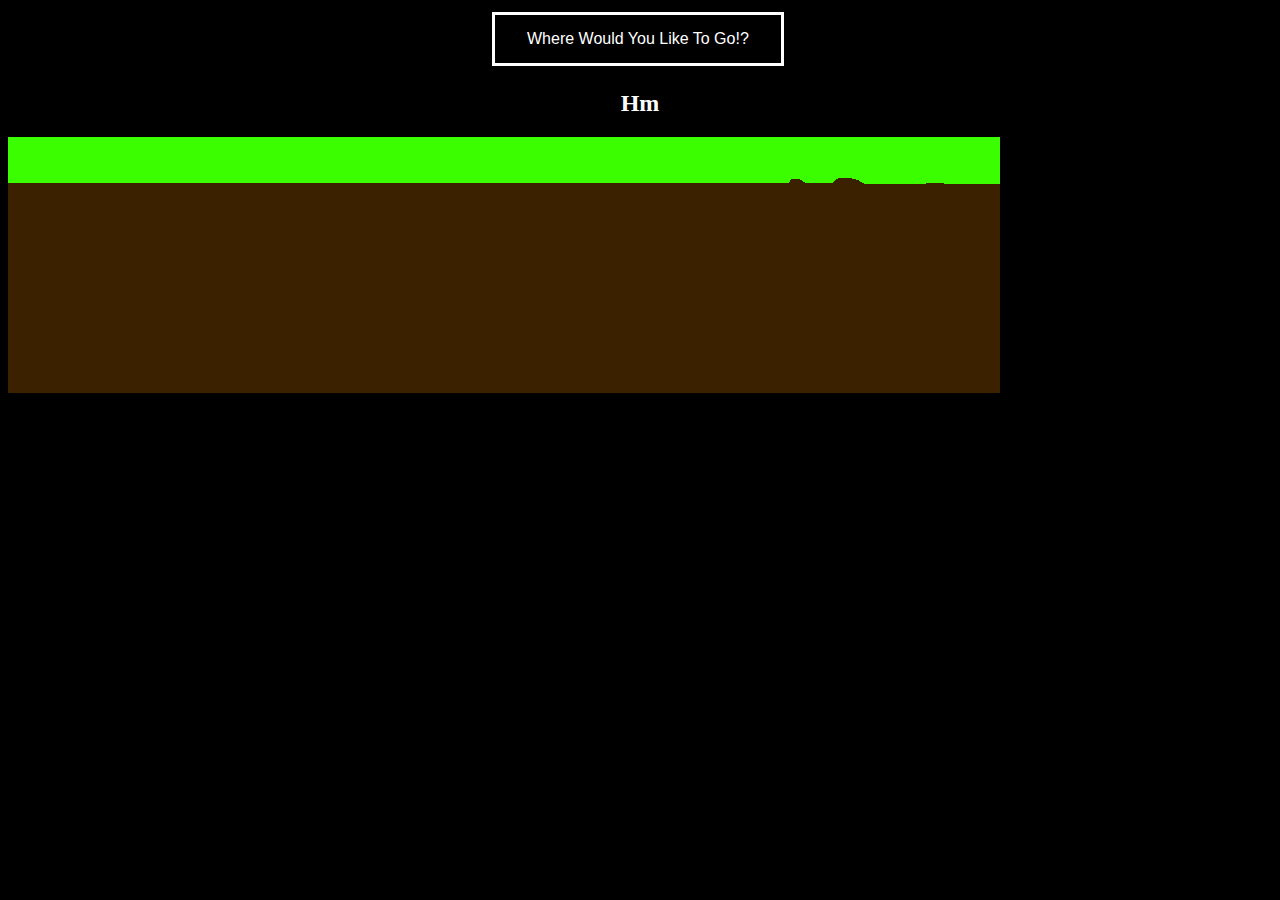
==== BigGame.html @ 0b41ec08 "t" ====
<!DOCTYPE html>
<html lang="en">
  <head>
  <title>Gamer</title>
  <link rel="shortcut icon" type="image/x-icon" href="Untitled.png" />
  <link rel="stylesheet" href="styleSite.css">

</head>
<body>
  <div class = "center">
    <div class="dropdown">
      <button class = "menubutton">Where Would You Like To Go!?</button>
       <div class="dropdown-content">
         <a href="index.html">Main</a>
         <a href="Intro.html">Introduction</a>
         <a href="Radix.html">Radix Calculator</a>
         <a href="BigGame.html">Big Game</a>
         <a href="#">Link 5</a>
         <a href="#">Link 6</a>
       </div>
     </div>
  </div>
  <h2>Hm</h2>

  <div class="grid-container-game" id="grid-container-game">
    <div class="grid-item-game"><button id="1" class="GridButtonGame"><img src="Stage1.png"></button></div>
    <div class="grid-item-game"><button id="2" class="GridButtonGame"><img src="Stage1.png"></button></div>
    <div class="grid-item-game"><button id="3" class="GridButtonGame"><img src="Stage1.png"></button></div>  
    <div class="grid-item-game"><button id="4" class="GridButtonGame"><img src="Stage1.png"></button></div>
    <div class="grid-item-game"><button id="5" class="GridButtonGame"><img src="Stage1.png"></button></div>
    <div class="grid-item-game"><button id="6" class="GridButtonGame"><img src="Stage1.png"></button></div>  
    <div class="grid-item-game"><button id="7" class="GridButtonGame"><img src="Stage1.png"></button></div>
    <div class="grid-item-game"><button id="8" class="GridButtonGame"><img src="Stage1.png"></button></div>
    <div class="grid-item-game"><button id="9" class="GridButtonGame"><img src="Stage1.png"></button></div>  
    <div class="grid-item-game"><button id="10" class="GridButtonGame"><img src="Stage1.png"></button></div>
    <div class="grid-item-game"><button id="11" class="GridButtonGame"><img src="Stage1.png"></button></div>
    <div class="grid-item-game"><button id="12" class="GridButtonGame"><img src="Stage1.png"></button></div>
    <div class="grid-item-game"><button id="13" class="GridButtonGame"><img src="Stage1.png"></button></div>  
    <div class="grid-item-game"><button id="14" class="GridButtonGame"><img src="Stage1.png"></button></div>
    <div class="grid-item-game"><button id="15" class="GridButtonGame"><img src="Stage1.png"></button></div>
    <div class="grid-item-game"><button id="16" class="GridButtonGame"><img src="Stage1.png"></button></div>  
    <div class="grid-item-game"><button id="17" class="GridButtonGame"><img src="Stage1.png"></button></div>
    <div class="grid-item-game"><button id="18" class="GridButtonGame"><img src="Stage1.png"></button></div>
    <div class="grid-item-game"><button id="19" class="GridButtonGame"><img src="Stage1.png"></button></div>  
    <div class="grid-item-game"><button id="20" class="GridButtonGame"><img src="Stage1.png"></button></div>
    <div class="grid-item-game"><button id="21" class="GridButtonGame"><img src="Stage1.png"></button></div>
    <div class="grid-item-game"><button id="22" class="GridButtonGame"><img src="Stage1.png"></button></div>
    <div class="grid-item-game"><button id="23" class="GridButtonGame"><img src="Stage1.png"></button></div>  
    <div class="grid-item-game"><button id="24" class="GridButtonGame"><img src="Stage1.png"></button></div>

  </div>

  <script src="BigGame.js"></script>

</body>
</html>
---- styleSite.css ----
body {
    background-color: black;
} 

.MainPage{
    background-image:url("Music.gif");
    background-size:50%;
}
h1 {
    color:white;
    text-align: center;
}

h2 {
    color:white;
    text-align: center;
}

p {
    color:white;
    text-align: left;
    text-justify: auto;
}

.InputDiv{
    width:55%;

}

.radixLabel{
    color:white;
    display: flex;
    flex-direction: row;
    justify-content: flex-end;
    line-height: 26px;
    margin-bottom: 10px;
}

.ResultP{
    text-align:center;
    font-size:30px;
    margin:12px;
}
.radixInput {
  flex: 0 0 10px;
  margin-left: 10px;
}

.MathDiv {
    height:100px;
    width:100%;
    text-align:center;
}
.ResultButton{
    background-color: Black;
    border: none;
    color: white;
    text-decoration: none;
    display: inline-block;
    font-size: 30px;
    cursor: pointer;
    border:outset;
}

.button {
    background-color: Black;
    border: solid;
    border-color: white;
    color: white;
    padding: 15px 32px;
    text-align: center;
    text-decoration: none;
    display: inline-block;
    font-size: 16px;
    margin: 4px 2px;
    cursor: pointer;
}

.grid-container {
    display: grid;
    grid-template-columns:128px 128px 128px 128px 128px 128px 128px 128px 128px 128px;
    width:1280px;
    margin:auto;
  }
  .grid-container-click {
    display: grid;
    grid-template-columns:256px 256px 256px 256px 256px;
    width:1280px;
    margin:auto;
    margin-top:5%;
  }
  .grid-item {
    background-color: rgba(255, 255, 255, 0.8);    width:128px;
    height:128px;
    text-align: center;
  }

.grid-item-click {
    height:256px;
    text-align: center;
}
.grid-container-game {
    display: grid;
    grid-template-columns:32px 32px 32px 32px 32px 32px 32px 32px 32px 32px 32px 32px 32px 32px 32px 32px 32px 32px 32px 32px 32px 32px 32px 32px 32px 32px 32px 32px 32px 32px 32px 32px 32px 32px 32px 32px 32px 32px 32px 32px;
    width:1280px;
    margin:auto;
  }
  
.grid-item-game {
    height:32px;
    text-align: center;
}


.GridButton{
  width:256px;
  height:256px;
  padding:0px;
  border:none;
}
.GridButtonGame{
    width:32px;
    height:32px;
    padding:0px;
    border:none;
  }

.menubutton {
    background-color: Black;
    border: solid;
    border-color: white;
    color: white;
    padding: 15px 32px;
    text-align: center;
    text-decoration: none;
    display: inline-block;
    font-size: 16px;
    margin: 4px 2px;
    cursor: pointer;
}

.dropdown {
    display: inline-block;
    position: relative;
}
.dropdown-content {
    display: none;
    position: absolute;
    width: 100%;
    overflow: auto;
    box-shadow: 0px 10px 10px 0px rgba(0,0,0,0.4);
}

.dropdown:hover .dropdown-content {
    display: block;
}
  
.dropdown-content a {
    display: block;
    color: #FFFFFF;
    padding: 5px;
    text-decoration: none;
        border: solid;
    border-color: white;
    border-width:0.1ch;
    background-color: #000000;

}
.dropdown-content a:hover {
    color: #FFFFFF;
    background-color: #000000;
    border: solid;
    border-color: white;
}

.center {
    margin: auto;
    width: 300px;
}
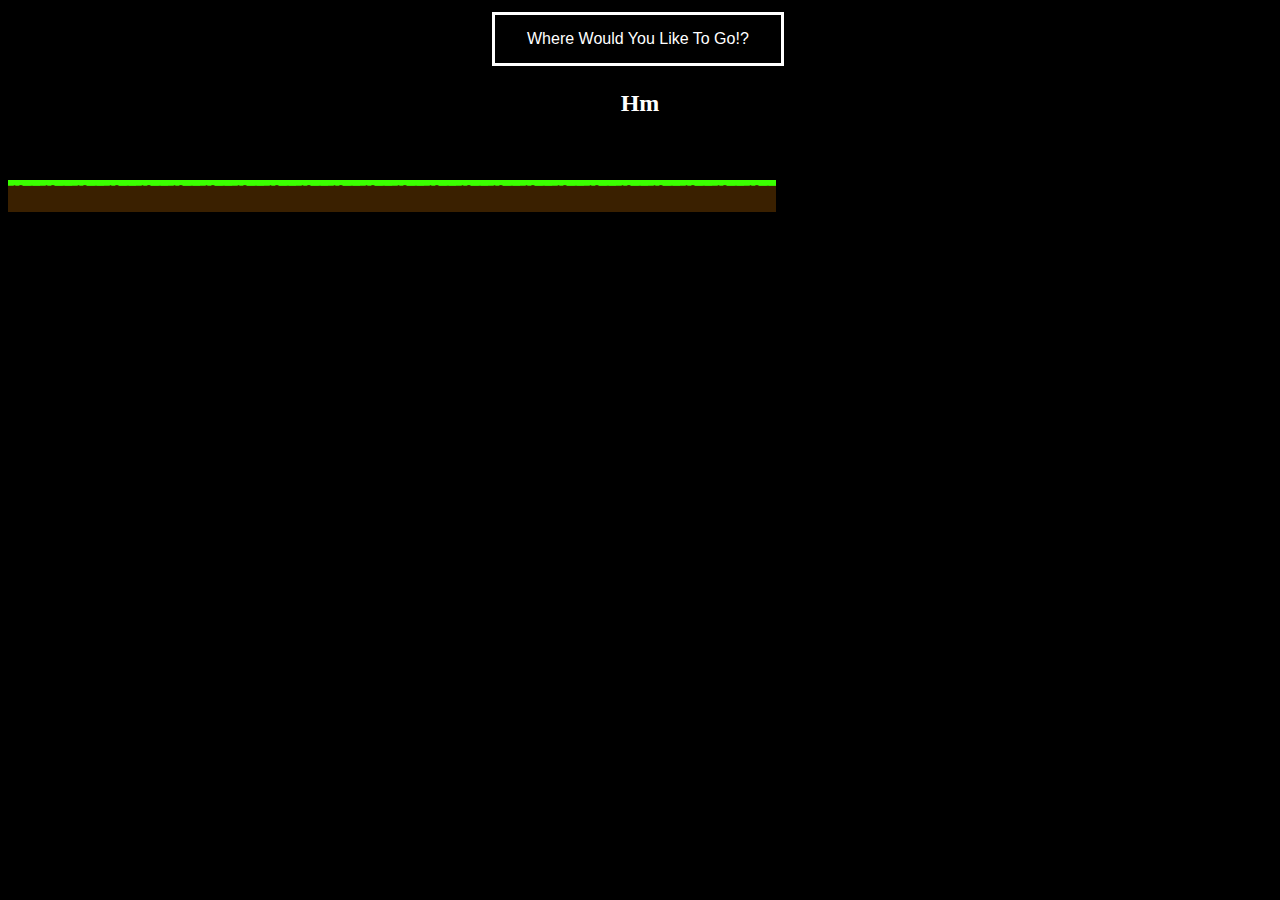
==== commit 70a997d6: "test" ====
--- a/BigGame.html
+++ b/BigGame.html
@@ -23,30 +23,30 @@
   <h2>Hm</h2>
 
   <div class="grid-container-game" id="grid-container-game">
-    <div class="grid-item-game"><button id="1" class="GridButtonGame"><img src="Stage1.png"></button></div>
-    <div class="grid-item-game"><button id="2" class="GridButtonGame"><img src="Stage1.png"></button></div>
-    <div class="grid-item-game"><button id="3" class="GridButtonGame"><img src="Stage1.png"></button></div>  
-    <div class="grid-item-game"><button id="4" class="GridButtonGame"><img src="Stage1.png"></button></div>
-    <div class="grid-item-game"><button id="5" class="GridButtonGame"><img src="Stage1.png"></button></div>
-    <div class="grid-item-game"><button id="6" class="GridButtonGame"><img src="Stage1.png"></button></div>  
-    <div class="grid-item-game"><button id="7" class="GridButtonGame"><img src="Stage1.png"></button></div>
-    <div class="grid-item-game"><button id="8" class="GridButtonGame"><img src="Stage1.png"></button></div>
-    <div class="grid-item-game"><button id="9" class="GridButtonGame"><img src="Stage1.png"></button></div>  
-    <div class="grid-item-game"><button id="10" class="GridButtonGame"><img src="Stage1.png"></button></div>
-    <div class="grid-item-game"><button id="11" class="GridButtonGame"><img src="Stage1.png"></button></div>
-    <div class="grid-item-game"><button id="12" class="GridButtonGame"><img src="Stage1.png"></button></div>
-    <div class="grid-item-game"><button id="13" class="GridButtonGame"><img src="Stage1.png"></button></div>  
-    <div class="grid-item-game"><button id="14" class="GridButtonGame"><img src="Stage1.png"></button></div>
-    <div class="grid-item-game"><button id="15" class="GridButtonGame"><img src="Stage1.png"></button></div>
-    <div class="grid-item-game"><button id="16" class="GridButtonGame"><img src="Stage1.png"></button></div>  
-    <div class="grid-item-game"><button id="17" class="GridButtonGame"><img src="Stage1.png"></button></div>
-    <div class="grid-item-game"><button id="18" class="GridButtonGame"><img src="Stage1.png"></button></div>
-    <div class="grid-item-game"><button id="19" class="GridButtonGame"><img src="Stage1.png"></button></div>  
-    <div class="grid-item-game"><button id="20" class="GridButtonGame"><img src="Stage1.png"></button></div>
-    <div class="grid-item-game"><button id="21" class="GridButtonGame"><img src="Stage1.png"></button></div>
-    <div class="grid-item-game"><button id="22" class="GridButtonGame"><img src="Stage1.png"></button></div>
-    <div class="grid-item-game"><button id="23" class="GridButtonGame"><img src="Stage1.png"></button></div>  
-    <div class="grid-item-game"><button id="24" class="GridButtonGame"><img src="Stage1.png"></button></div>
+    <div class="grid-item-game"><button id="1" class="GridButtonGame"><img src="Smol.png"></button></div>
+    <div class="grid-item-game"><button id="2" class="GridButtonGame"><img src="Smol.png"></button></div>
+    <div class="grid-item-game"><button id="3" class="GridButtonGame"><img src="Smol.png"></button></div>  
+    <div class="grid-item-game"><button id="4" class="GridButtonGame"><img src="Smol.png"></button></div>
+    <div class="grid-item-game"><button id="5" class="GridButtonGame"><img src="Smol.png"></button></div>
+    <div class="grid-item-game"><button id="6" class="GridButtonGame"><img src="Smol.png"></button></div>  
+    <div class="grid-item-game"><button id="7" class="GridButtonGame"><img src="Smol.png"></button></div>
+    <div class="grid-item-game"><button id="8" class="GridButtonGame"><img src="Smol.png"></button></div>
+    <div class="grid-item-game"><button id="9" class="GridButtonGame"><img src="Smol.png"></button></div>  
+    <div class="grid-item-game"><button id="10" class="GridButtonGame"><img src="Smol.png"></button></div>
+    <div class="grid-item-game"><button id="11" class="GridButtonGame"><img src="Smol.png"></button></div>
+    <div class="grid-item-game"><button id="12" class="GridButtonGame"><img src="Smol.png"></button></div>
+    <div class="grid-item-game"><button id="13" class="GridButtonGame"><img src="Smol.png"></button></div>  
+    <div class="grid-item-game"><button id="14" class="GridButtonGame"><img src="Smol.png"></button></div>
+    <div class="grid-item-game"><button id="15" class="GridButtonGame"><img src="Smol.png"></button></div>
+    <div class="grid-item-game"><button id="16" class="GridButtonGame"><img src="Smol.png"></button></div>  
+    <div class="grid-item-game"><button id="17" class="GridButtonGame"><img src="Smol.png"></button></div>
+    <div class="grid-item-game"><button id="18" class="GridButtonGame"><img src="Smol.png"></button></div>
+    <div class="grid-item-game"><button id="19" class="GridButtonGame"><img src="Smol.png"></button></div>  
+    <div class="grid-item-game"><button id="20" class="GridButtonGame"><img src="Smol.png"></button></div>
+    <div class="grid-item-game"><button id="21" class="GridButtonGame"><img src="Smol.png"></button></div>
+    <div class="grid-item-game"><button id="22" class="GridButtonGame"><img src="Smol.png"></button></div>
+    <div class="grid-item-game"><button id="23" class="GridButtonGame"><img src="Smol.png"></button></div>  
+    <div class="grid-item-game"><button id="24" class="GridButtonGame"><img src="Smol.png"></button></div>
 
   </div>
 
--- a/styleSite.css
+++ b/styleSite.css
@@ -101,9 +101,10 @@
 }
 .grid-container-game {
     display: grid;
-    grid-template-columns:32px 32px 32px 32px 32px 32px 32px 32px 32px 32px 32px 32px 32px 32px 32px 32px 32px 32px 32px 32px 32px 32px 32px 32px 32px 32px 32px 32px 32px 32px 32px 32px 32px 32px 32px 32px 32px 32px 32px 32px;
+    grid-template-columns:32px 32px 32px 32px 32px 32px 32px 32px 32px 32px 32px 32px 32px 32px 32px 32px 32px 32px 32px 32px 32px 32px 32px 32px 32px;
     width:1280px;
     margin:auto;
+    margin-top:5%;
   }
   
 .grid-item-game {
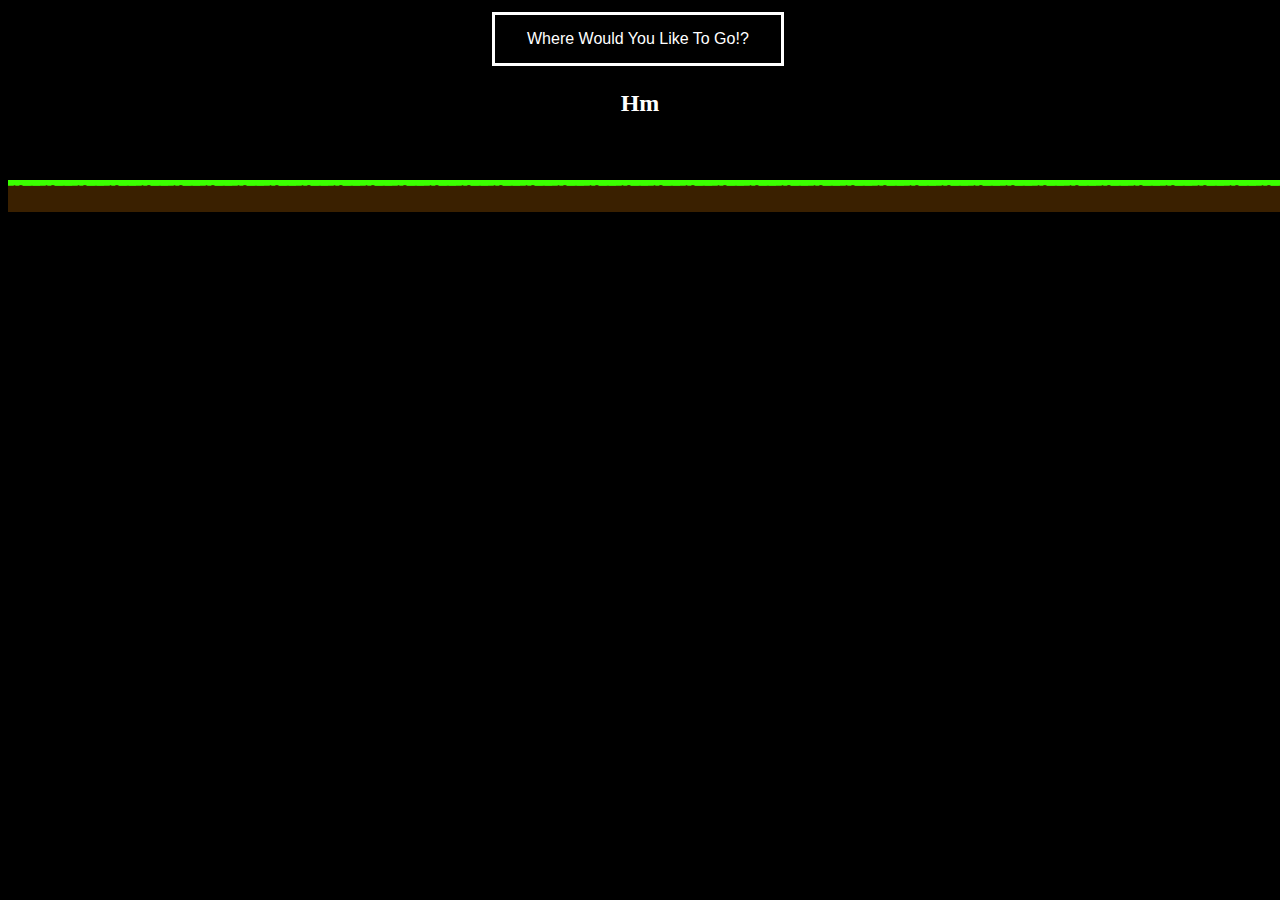
==== commit 17c9ddae: "test" ====
--- a/BigGame.html
+++ b/BigGame.html
@@ -47,6 +47,22 @@
     <div class="grid-item-game"><button id="22" class="GridButtonGame"><img src="Smol.png"></button></div>
     <div class="grid-item-game"><button id="23" class="GridButtonGame"><img src="Smol.png"></button></div>  
     <div class="grid-item-game"><button id="24" class="GridButtonGame"><img src="Smol.png"></button></div>
+    <div class="grid-item-game"><button id="25" class="GridButtonGame"><img src="Smol.png"></button></div>
+    <div class="grid-item-game"><button id="26" class="GridButtonGame"><img src="Smol.png"></button></div>  
+    <div class="grid-item-game"><button id="27" class="GridButtonGame"><img src="Smol.png"></button></div>
+    <div class="grid-item-game"><button id="28" class="GridButtonGame"><img src="Smol.png"></button></div>
+    <div class="grid-item-game"><button id="29" class="GridButtonGame"><img src="Smol.png"></button></div>  
+    <div class="grid-item-game"><button id="30" class="GridButtonGame"><img src="Smol.png"></button></div>
+    <div class="grid-item-game"><button id="31" class="GridButtonGame"><img src="Smol.png"></button></div>
+    <div class="grid-item-game"><button id="32" class="GridButtonGame"><img src="Smol.png"></button></div>
+    <div class="grid-item-game"><button id="33" class="GridButtonGame"><img src="Smol.png"></button></div>  
+    <div class="grid-item-game"><button id="34" class="GridButtonGame"><img src="Smol.png"></button></div>
+    <div class="grid-item-game"><button id="35" class="GridButtonGame"><img src="Smol.png"></button></div>
+    <div class="grid-item-game"><button id="36" class="GridButtonGame"><img src="Smol.png"></button></div>  
+    <div class="grid-item-game"><button id="37" class="GridButtonGame"><img src="Smol.png"></button></div>
+    <div class="grid-item-game"><button id="38" class="GridButtonGame"><img src="Smol.png"></button></div>
+    <div class="grid-item-game"><button id="39" class="GridButtonGame"><img src="Smol.png"></button></div>  
+    <div class="grid-item-game"><button id="40" class="GridButtonGame"><img src="Smol.png"></button></div>
 
   </div>
 
--- a/styleSite.css
+++ b/styleSite.css
@@ -101,7 +101,7 @@
 }
 .grid-container-game {
     display: grid;
-    grid-template-columns:32px 32px 32px 32px 32px 32px 32px 32px 32px 32px 32px 32px 32px 32px 32px 32px 32px 32px 32px 32px 32px 32px 32px 32px 32px;
+    grid-template-columns:32px 32px 32px 32px 32px 32px 32px 32px 32px 32px 32px 32px 32px 32px 32px 32px 32px 32px 32px 32px 32px 32px 32px 32px 32px 32px 32px 32px 32px 32px 32px 32px 32px 32px 32px 32px 32px 32px 32px 32px;
     width:1280px;
     margin:auto;
     margin-top:5%;
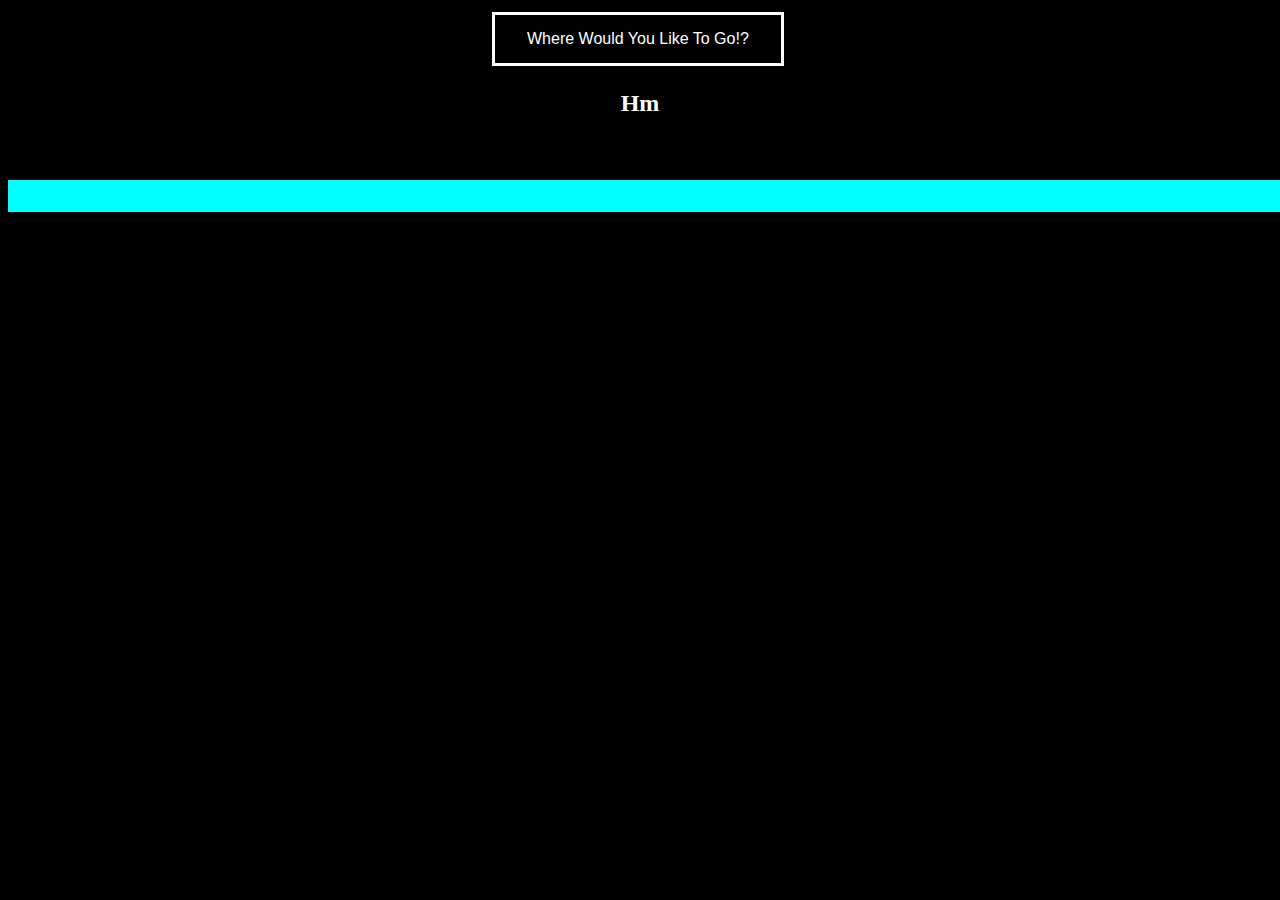
==== commit c14a08fb: "test" ====
--- a/BigGame.html
+++ b/BigGame.html
@@ -23,46 +23,47 @@
   <h2>Hm</h2>
 
   <div class="grid-container-game" id="grid-container-game">
-    <div class="grid-item-game"><button id="1" class="GridButtonGame"><img src="Smol.png"></button></div>
-    <div class="grid-item-game"><button id="2" class="GridButtonGame"><img src="Smol.png"></button></div>
-    <div class="grid-item-game"><button id="3" class="GridButtonGame"><img src="Smol.png"></button></div>  
-    <div class="grid-item-game"><button id="4" class="GridButtonGame"><img src="Smol.png"></button></div>
-    <div class="grid-item-game"><button id="5" class="GridButtonGame"><img src="Smol.png"></button></div>
-    <div class="grid-item-game"><button id="6" class="GridButtonGame"><img src="Smol.png"></button></div>  
-    <div class="grid-item-game"><button id="7" class="GridButtonGame"><img src="Smol.png"></button></div>
-    <div class="grid-item-game"><button id="8" class="GridButtonGame"><img src="Smol.png"></button></div>
-    <div class="grid-item-game"><button id="9" class="GridButtonGame"><img src="Smol.png"></button></div>  
-    <div class="grid-item-game"><button id="10" class="GridButtonGame"><img src="Smol.png"></button></div>
-    <div class="grid-item-game"><button id="11" class="GridButtonGame"><img src="Smol.png"></button></div>
-    <div class="grid-item-game"><button id="12" class="GridButtonGame"><img src="Smol.png"></button></div>
-    <div class="grid-item-game"><button id="13" class="GridButtonGame"><img src="Smol.png"></button></div>  
-    <div class="grid-item-game"><button id="14" class="GridButtonGame"><img src="Smol.png"></button></div>
-    <div class="grid-item-game"><button id="15" class="GridButtonGame"><img src="Smol.png"></button></div>
-    <div class="grid-item-game"><button id="16" class="GridButtonGame"><img src="Smol.png"></button></div>  
-    <div class="grid-item-game"><button id="17" class="GridButtonGame"><img src="Smol.png"></button></div>
-    <div class="grid-item-game"><button id="18" class="GridButtonGame"><img src="Smol.png"></button></div>
-    <div class="grid-item-game"><button id="19" class="GridButtonGame"><img src="Smol.png"></button></div>  
-    <div class="grid-item-game"><button id="20" class="GridButtonGame"><img src="Smol.png"></button></div>
-    <div class="grid-item-game"><button id="21" class="GridButtonGame"><img src="Smol.png"></button></div>
-    <div class="grid-item-game"><button id="22" class="GridButtonGame"><img src="Smol.png"></button></div>
-    <div class="grid-item-game"><button id="23" class="GridButtonGame"><img src="Smol.png"></button></div>  
-    <div class="grid-item-game"><button id="24" class="GridButtonGame"><img src="Smol.png"></button></div>
-    <div class="grid-item-game"><button id="25" class="GridButtonGame"><img src="Smol.png"></button></div>
-    <div class="grid-item-game"><button id="26" class="GridButtonGame"><img src="Smol.png"></button></div>  
-    <div class="grid-item-game"><button id="27" class="GridButtonGame"><img src="Smol.png"></button></div>
-    <div class="grid-item-game"><button id="28" class="GridButtonGame"><img src="Smol.png"></button></div>
-    <div class="grid-item-game"><button id="29" class="GridButtonGame"><img src="Smol.png"></button></div>  
-    <div class="grid-item-game"><button id="30" class="GridButtonGame"><img src="Smol.png"></button></div>
-    <div class="grid-item-game"><button id="31" class="GridButtonGame"><img src="Smol.png"></button></div>
-    <div class="grid-item-game"><button id="32" class="GridButtonGame"><img src="Smol.png"></button></div>
-    <div class="grid-item-game"><button id="33" class="GridButtonGame"><img src="Smol.png"></button></div>  
-    <div class="grid-item-game"><button id="34" class="GridButtonGame"><img src="Smol.png"></button></div>
-    <div class="grid-item-game"><button id="35" class="GridButtonGame"><img src="Smol.png"></button></div>
-    <div class="grid-item-game"><button id="36" class="GridButtonGame"><img src="Smol.png"></button></div>  
-    <div class="grid-item-game"><button id="37" class="GridButtonGame"><img src="Smol.png"></button></div>
-    <div class="grid-item-game"><button id="38" class="GridButtonGame"><img src="Smol.png"></button></div>
-    <div class="grid-item-game"><button id="39" class="GridButtonGame"><img src="Smol.png"></button></div>  
-    <div class="grid-item-game"><button id="40" class="GridButtonGame"><img src="Smol.png"></button></div>
+    <div class="grid-item-game"><button id="1" class="GridButtonGame"><img src="Air.png"></button></div>
+    <div class="grid-item-game"><button id="2" class="GridButtonGame"><img src="Air.png"></button></div>
+    <div class="grid-item-game"><button id="3" class="GridButtonGame"><img src="Air.png"></button></div>  
+    <div class="grid-item-game"><button id="4" class="GridButtonGame"><img src="Air.png"></button></div>
+    <div class="grid-item-game"><button id="5" class="GridButtonGame"><img src="Air.png"></button></div>
+    <div class="grid-item-game"><button id="6" class="GridButtonGame"><img src="Air.png"></button></div>  
+    <div class="grid-item-game"><button id="7" class="GridButtonGame"><img src="Air.png"></button></div>
+    <div class="grid-item-game"><button id="8" class="GridButtonGame"><img src="Air.png"></button></div>
+    <div class="grid-item-game"><button id="9" class="GridButtonGame"><img src="Air.png"></button></div>  
+    <div class="grid-item-game"><button id="10" class="GridButtonGame"><img src="Air.png"></button></div>
+    <div class="grid-item-game"><button id="11" class="GridButtonGame"><img src="Air.png"></button></div>
+    <div class="grid-item-game"><button id="12" class="GridButtonGame"><img src="Air.png"></button></div>
+    <div class="grid-item-game"><button id="13" class="GridButtonGame"><img src="Air.png"></button></div>  
+    <div class="grid-item-game"><button id="14" class="GridButtonGame"><img src="Air.png"></button></div>
+    <div class="grid-item-game"><button id="15" class="GridButtonGame"><img src="Air.png"></button></div>
+    <div class="grid-item-game"><button id="16" class="GridButtonGame"><img src="Air.png"></button></div>  
+    <div class="grid-item-game"><button id="17" class="GridButtonGame"><img src="Air.png"></button></div>
+    <div class="grid-item-game"><button id="18" class="GridButtonGame"><img src="Air.png"></button></div>
+    <div class="grid-item-game"><button id="19" class="GridButtonGame"><img src="Air.png"></button></div>  
+    <div class="grid-item-game"><button id="20" class="GridButtonGame"><img src="Air.png"></button></div>
+    <div class="grid-item-game"><button id="21" class="GridButtonGame"><img src="Air.png"></button></div>
+    <div class="grid-item-game"><button id="22" class="GridButtonGame"><img src="Air.png"></button></div>
+    <div class="grid-item-game"><button id="23" class="GridButtonGame"><img src="Air.png"></button></div>  
+    <div class="grid-item-game"><button id="24" class="GridButtonGame"><img src="Air.png"></button></div>
+    <div class="grid-item-game"><button id="25" class="GridButtonGame"><img src="Air.png"></button></div>
+    <div class="grid-item-game"><button id="26" class="GridButtonGame"><img src="Air.png"></button></div>  
+    <div class="grid-item-game"><button id="27" class="GridButtonGame"><img src="Air.png"></button></div>
+    <div class="grid-item-game"><button id="28" class="GridButtonGame"><img src="Air.png"></button></div>
+    <div class="grid-item-game"><button id="29" class="GridButtonGame"><img src="Air.png"></button></div>  
+    <div class="grid-item-game"><button id="30" class="GridButtonGame"><img src="Air.png"></button></div>
+    <div class="grid-item-game"><button id="31" class="GridButtonGame"><img src="Air.png"></button></div>
+    <div class="grid-item-game"><button id="32" class="GridButtonGame"><img src="Air.png"></button></div>
+    <div class="grid-item-game"><button id="33" class="GridButtonGame"><img src="Air.png"></button></div>  
+    <div class="grid-item-game"><button id="34" class="GridButtonGame"><img src="Air.png"></button></div>
+    <div class="grid-item-game"><button id="35" class="GridButtonGame"><img src="Air.png"></button></div>
+    <div class="grid-item-game"><button id="36" class="GridButtonGame"><img src="Air.png"></button></div>  
+    <div class="grid-item-game"><button id="37" class="GridButtonGame"><img src="Air.png"></button></div>
+    <div class="grid-item-game"><button id="38" class="GridButtonGame"><img src="Air.png"></button></div>
+    <div class="grid-item-game"><button id="39" class="GridButtonGame"><img src="Air.png"></button></div>  
+    <div class="grid-item-game"><button id="40" class="GridButtonGame"><img src="Air.png"></button></div>
+    
 
   </div>
 
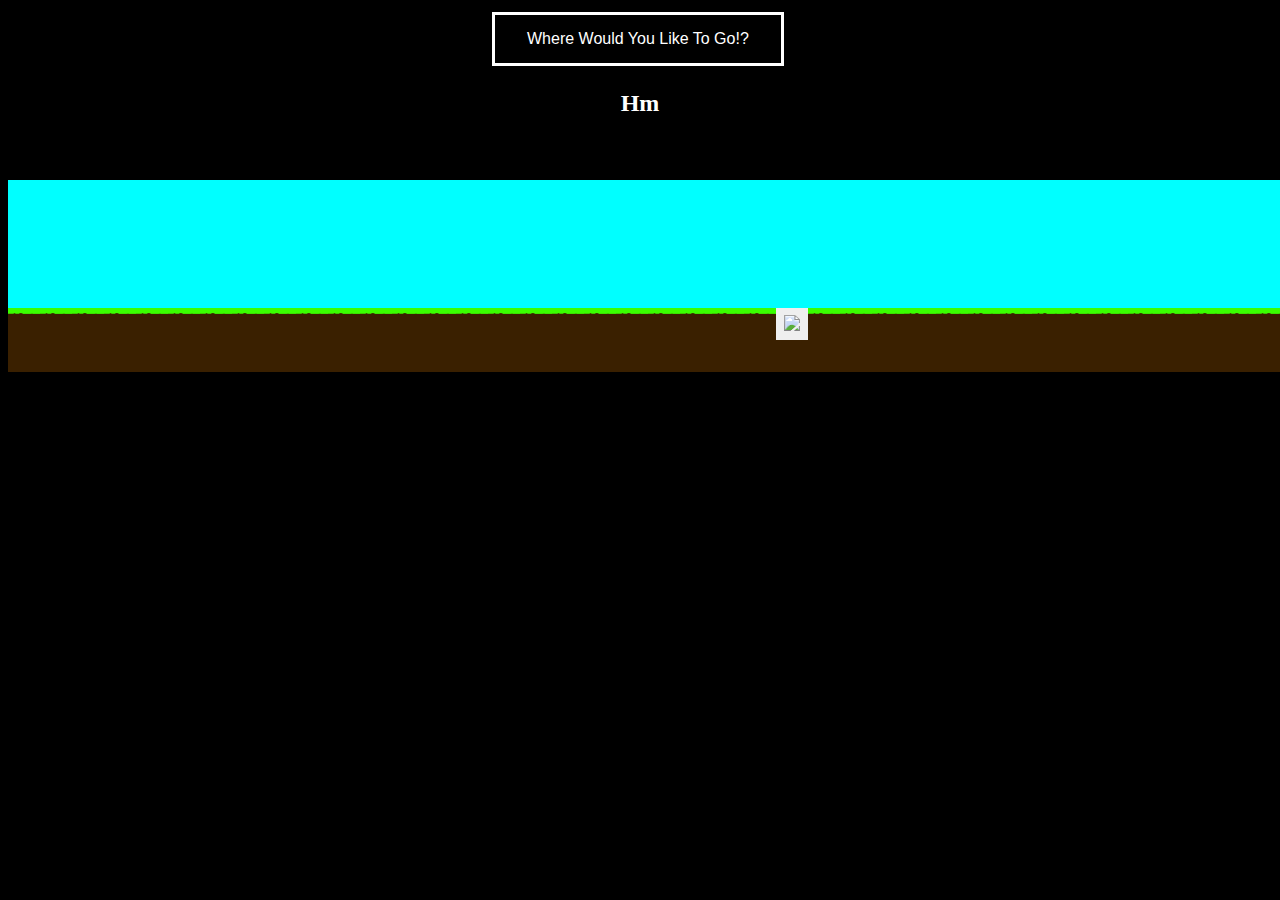
==== commit d1aedb37: "s" ====
--- a/BigGame.html
+++ b/BigGame.html
@@ -64,6 +64,210 @@
     <div class="grid-item-game"><button id="39" class="GridButtonGame"><img src="Air.png"></button></div>  
     <div class="grid-item-game"><button id="40" class="GridButtonGame"><img src="Air.png"></button></div>
     
+    <div class="grid-item-game"><button id="1" class="GridButtonGame"><img src="Air.png"></button></div>
+    <div class="grid-item-game"><button id="2" class="GridButtonGame"><img src="Air.png"></button></div>
+    <div class="grid-item-game"><button id="3" class="GridButtonGame"><img src="Air.png"></button></div>  
+    <div class="grid-item-game"><button id="4" class="GridButtonGame"><img src="Air.png"></button></div>
+    <div class="grid-item-game"><button id="5" class="GridButtonGame"><img src="Air.png"></button></div>
+    <div class="grid-item-game"><button id="6" class="GridButtonGame"><img src="Air.png"></button></div>  
+    <div class="grid-item-game"><button id="7" class="GridButtonGame"><img src="Air.png"></button></div>
+    <div class="grid-item-game"><button id="8" class="GridButtonGame"><img src="Air.png"></button></div>
+    <div class="grid-item-game"><button id="9" class="GridButtonGame"><img src="Air.png"></button></div>  
+    <div class="grid-item-game"><button id="10" class="GridButtonGame"><img src="Air.png"></button></div>
+    <div class="grid-item-game"><button id="11" class="GridButtonGame"><img src="Air.png"></button></div>
+    <div class="grid-item-game"><button id="12" class="GridButtonGame"><img src="Air.png"></button></div>
+    <div class="grid-item-game"><button id="13" class="GridButtonGame"><img src="Air.png"></button></div>  
+    <div class="grid-item-game"><button id="14" class="GridButtonGame"><img src="Air.png"></button></div>
+    <div class="grid-item-game"><button id="15" class="GridButtonGame"><img src="Air.png"></button></div>
+    <div class="grid-item-game"><button id="16" class="GridButtonGame"><img src="Air.png"></button></div>  
+    <div class="grid-item-game"><button id="17" class="GridButtonGame"><img src="Air.png"></button></div>
+    <div class="grid-item-game"><button id="18" class="GridButtonGame"><img src="Air.png"></button></div>
+    <div class="grid-item-game"><button id="19" class="GridButtonGame"><img src="Air.png"></button></div>  
+    <div class="grid-item-game"><button id="20" class="GridButtonGame"><img src="Air.png"></button></div>
+    <div class="grid-item-game"><button id="21" class="GridButtonGame"><img src="Air.png"></button></div>
+    <div class="grid-item-game"><button id="22" class="GridButtonGame"><img src="Air.png"></button></div>
+    <div class="grid-item-game"><button id="23" class="GridButtonGame"><img src="Air.png"></button></div>  
+    <div class="grid-item-game"><button id="24" class="GridButtonGame"><img src="Air.png"></button></div>
+    <div class="grid-item-game"><button id="25" class="GridButtonGame"><img src="Air.png"></button></div>
+    <div class="grid-item-game"><button id="26" class="GridButtonGame"><img src="Air.png"></button></div>  
+    <div class="grid-item-game"><button id="27" class="GridButtonGame"><img src="Air.png"></button></div>
+    <div class="grid-item-game"><button id="28" class="GridButtonGame"><img src="Air.png"></button></div>
+    <div class="grid-item-game"><button id="29" class="GridButtonGame"><img src="Air.png"></button></div>  
+    <div class="grid-item-game"><button id="30" class="GridButtonGame"><img src="Air.png"></button></div>
+    <div class="grid-item-game"><button id="31" class="GridButtonGame"><img src="Air.png"></button></div>
+    <div class="grid-item-game"><button id="32" class="GridButtonGame"><img src="Air.png"></button></div>
+    <div class="grid-item-game"><button id="33" class="GridButtonGame"><img src="Air.png"></button></div>  
+    <div class="grid-item-game"><button id="34" class="GridButtonGame"><img src="Air.png"></button></div>
+    <div class="grid-item-game"><button id="35" class="GridButtonGame"><img src="Air.png"></button></div>
+    <div class="grid-item-game"><button id="36" class="GridButtonGame"><img src="Air.png"></button></div>  
+    <div class="grid-item-game"><button id="37" class="GridButtonGame"><img src="Air.png"></button></div>
+    <div class="grid-item-game"><button id="38" class="GridButtonGame"><img src="Air.png"></button></div>
+    <div class="grid-item-game"><button id="39" class="GridButtonGame"><img src="Air.png"></button></div>  
+    <div class="grid-item-game"><button id="40" class="GridButtonGame"><img src="Air.png"></button></div>
+
+    <div class="grid-item-game"><button id="1" class="GridButtonGame"><img src="Air.png"></button></div>
+    <div class="grid-item-game"><button id="2" class="GridButtonGame"><img src="Air.png"></button></div>
+    <div class="grid-item-game"><button id="3" class="GridButtonGame"><img src="Air.png"></button></div>  
+    <div class="grid-item-game"><button id="4" class="GridButtonGame"><img src="Air.png"></button></div>
+    <div class="grid-item-game"><button id="5" class="GridButtonGame"><img src="Air.png"></button></div>
+    <div class="grid-item-game"><button id="6" class="GridButtonGame"><img src="Air.png"></button></div>  
+    <div class="grid-item-game"><button id="7" class="GridButtonGame"><img src="Air.png"></button></div>
+    <div class="grid-item-game"><button id="8" class="GridButtonGame"><img src="Air.png"></button></div>
+    <div class="grid-item-game"><button id="9" class="GridButtonGame"><img src="Air.png"></button></div>  
+    <div class="grid-item-game"><button id="10" class="GridButtonGame"><img src="Air.png"></button></div>
+    <div class="grid-item-game"><button id="11" class="GridButtonGame"><img src="Air.png"></button></div>
+    <div class="grid-item-game"><button id="12" class="GridButtonGame"><img src="Air.png"></button></div>
+    <div class="grid-item-game"><button id="13" class="GridButtonGame"><img src="Air.png"></button></div>  
+    <div class="grid-item-game"><button id="14" class="GridButtonGame"><img src="Air.png"></button></div>
+    <div class="grid-item-game"><button id="15" class="GridButtonGame"><img src="Air.png"></button></div>
+    <div class="grid-item-game"><button id="16" class="GridButtonGame"><img src="Air.png"></button></div>  
+    <div class="grid-item-game"><button id="17" class="GridButtonGame"><img src="Air.png"></button></div>
+    <div class="grid-item-game"><button id="18" class="GridButtonGame"><img src="Air.png"></button></div>
+    <div class="grid-item-game"><button id="19" class="GridButtonGame"><img src="Air.png"></button></div>  
+    <div class="grid-item-game"><button id="20" class="GridButtonGame"><img src="Air.png"></button></div>
+    <div class="grid-item-game"><button id="21" class="GridButtonGame"><img src="Air.png"></button></div>
+    <div class="grid-item-game"><button id="22" class="GridButtonGame"><img src="Air.png"></button></div>
+    <div class="grid-item-game"><button id="23" class="GridButtonGame"><img src="Air.png"></button></div>  
+    <div class="grid-item-game"><button id="24" class="GridButtonGame"><img src="Air.png"></button></div>
+    <div class="grid-item-game"><button id="25" class="GridButtonGame"><img src="Air.png"></button></div>
+    <div class="grid-item-game"><button id="26" class="GridButtonGame"><img src="Air.png"></button></div>  
+    <div class="grid-item-game"><button id="27" class="GridButtonGame"><img src="Air.png"></button></div>
+    <div class="grid-item-game"><button id="28" class="GridButtonGame"><img src="Air.png"></button></div>
+    <div class="grid-item-game"><button id="29" class="GridButtonGame"><img src="Air.png"></button></div>  
+    <div class="grid-item-game"><button id="30" class="GridButtonGame"><img src="Air.png"></button></div>
+    <div class="grid-item-game"><button id="31" class="GridButtonGame"><img src="Air.png"></button></div>
+    <div class="grid-item-game"><button id="32" class="GridButtonGame"><img src="Air.png"></button></div>
+    <div class="grid-item-game"><button id="33" class="GridButtonGame"><img src="Air.png"></button></div>  
+    <div class="grid-item-game"><button id="34" class="GridButtonGame"><img src="Air.png"></button></div>
+    <div class="grid-item-game"><button id="35" class="GridButtonGame"><img src="Air.png"></button></div>
+    <div class="grid-item-game"><button id="36" class="GridButtonGame"><img src="Air.png"></button></div>  
+    <div class="grid-item-game"><button id="37" class="GridButtonGame"><img src="Air.png"></button></div>
+    <div class="grid-item-game"><button id="38" class="GridButtonGame"><img src="Air.png"></button></div>
+    <div class="grid-item-game"><button id="39" class="GridButtonGame"><img src="Air.png"></button></div>  
+    <div class="grid-item-game"><button id="40" class="GridButtonGame"><img src="Air.png"></button></div>
+
+    <div class="grid-item-game"><button id="1" class="GridButtonGame"><img src="Air.png"></button></div>
+    <div class="grid-item-game"><button id="2" class="GridButtonGame"><img src="Air.png"></button></div>
+    <div class="grid-item-game"><button id="3" class="GridButtonGame"><img src="Air.png"></button></div>  
+    <div class="grid-item-game"><button id="4" class="GridButtonGame"><img src="Air.png"></button></div>
+    <div class="grid-item-game"><button id="5" class="GridButtonGame"><img src="Air.png"></button></div>
+    <div class="grid-item-game"><button id="6" class="GridButtonGame"><img src="Air.png"></button></div>  
+    <div class="grid-item-game"><button id="7" class="GridButtonGame"><img src="Air.png"></button></div>
+    <div class="grid-item-game"><button id="8" class="GridButtonGame"><img src="Air.png"></button></div>
+    <div class="grid-item-game"><button id="9" class="GridButtonGame"><img src="Air.png"></button></div>  
+    <div class="grid-item-game"><button id="10" class="GridButtonGame"><img src="Air.png"></button></div>
+    <div class="grid-item-game"><button id="11" class="GridButtonGame"><img src="Air.png"></button></div>
+    <div class="grid-item-game"><button id="12" class="GridButtonGame"><img src="Air.png"></button></div>
+    <div class="grid-item-game"><button id="13" class="GridButtonGame"><img src="Air.png"></button></div>  
+    <div class="grid-item-game"><button id="14" class="GridButtonGame"><img src="Air.png"></button></div>
+    <div class="grid-item-game"><button id="15" class="GridButtonGame"><img src="Air.png"></button></div>
+    <div class="grid-item-game"><button id="16" class="GridButtonGame"><img src="Air.png"></button></div>  
+    <div class="grid-item-game"><button id="17" class="GridButtonGame"><img src="Air.png"></button></div>
+    <div class="grid-item-game"><button id="18" class="GridButtonGame"><img src="Air.png"></button></div>
+    <div class="grid-item-game"><button id="19" class="GridButtonGame"><img src="Air.png"></button></div>  
+    <div class="grid-item-game"><button id="20" class="GridButtonGame"><img src="Air.png"></button></div>
+    <div class="grid-item-game"><button id="21" class="GridButtonGame"><img src="Air.png"></button></div>
+    <div class="grid-item-game"><button id="22" class="GridButtonGame"><img src="Air.png"></button></div>
+    <div class="grid-item-game"><button id="23" class="GridButtonGame"><img src="Air.png"></button></div>  
+    <div class="grid-item-game"><button id="24" class="GridButtonGame"><img src="Air.png"></button></div>
+    <div class="grid-item-game"><button id="25" class="GridButtonGame"><img src="Air.png"></button></div>
+    <div class="grid-item-game"><button id="26" class="GridButtonGame"><img src="Air.png"></button></div>  
+    <div class="grid-item-game"><button id="27" class="GridButtonGame"><img src="Air.png"></button></div>
+    <div class="grid-item-game"><button id="28" class="GridButtonGame"><img src="Air.png"></button></div>
+    <div class="grid-item-game"><button id="29" class="GridButtonGame"><img src="Air.png"></button></div>  
+    <div class="grid-item-game"><button id="30" class="GridButtonGame"><img src="Air.png"></button></div>
+    <div class="grid-item-game"><button id="31" class="GridButtonGame"><img src="Air.png"></button></div>
+    <div class="grid-item-game"><button id="32" class="GridButtonGame"><img src="Air.png"></button></div>
+    <div class="grid-item-game"><button id="33" class="GridButtonGame"><img src="Air.png"></button></div>  
+    <div class="grid-item-game"><button id="34" class="GridButtonGame"><img src="Air.png"></button></div>
+    <div class="grid-item-game"><button id="35" class="GridButtonGame"><img src="Air.png"></button></div>
+    <div class="grid-item-game"><button id="36" class="GridButtonGame"><img src="Air.png"></button></div>  
+    <div class="grid-item-game"><button id="37" class="GridButtonGame"><img src="Air.png"></button></div>
+    <div class="grid-item-game"><button id="38" class="GridButtonGame"><img src="Air.png"></button></div>
+    <div class="grid-item-game"><button id="39" class="GridButtonGame"><img src="Air.png"></button></div>  
+    <div class="grid-item-game"><button id="40" class="GridButtonGame"><img src="Air.png"></button></div>
+
+    <div class="grid-item-game"><button id="1" class="GridButtonGame"><img src="Smol.png"></button></div>
+    <div class="grid-item-game"><button id="2" class="GridButtonGame"><img src="Smol.png"></button></div>
+    <div class="grid-item-game"><button id="3" class="GridButtonGame"><img src="Smol.png"></button></div>  
+    <div class="grid-item-game"><button id="4" class="GridButtonGame"><img src="Smol.png"></button></div>
+    <div class="grid-item-game"><button id="5" class="GridButtonGame"><img src="Smol.png"></button></div>
+    <div class="grid-item-game"><button id="6" class="GridButtonGame"><img src="Smol.png"></button></div>  
+    <div class="grid-item-game"><button id="7" class="GridButtonGame"><img src="Smol.png"></button></div>
+    <div class="grid-item-game"><button id="8" class="GridButtonGame"><img src="Smol.png"></button></div>
+    <div class="grid-item-game"><button id="9" class="GridButtonGame"><img src="Smol.png"></button></div>  
+    <div class="grid-item-game"><button id="10" class="GridButtonGame"><img src="Smol.png"></button></div>
+    <div class="grid-item-game"><button id="11" class="GridButtonGame"><img src="Smol.png"></button></div>
+    <div class="grid-item-game"><button id="12" class="GridButtonGame"><img src="Smol.png"></button></div>
+    <div class="grid-item-game"><button id="13" class="GridButtonGame"><img src="Smol.png"></button></div>  
+    <div class="grid-item-game"><button id="14" class="GridButtonGame"><img src="Smol.png"></button></div>
+    <div class="grid-item-game"><button id="15" class="GridButtonGame"><img src="Smol.png"></button></div>
+    <div class="grid-item-game"><button id="16" class="GridButtonGame"><img src="Smol.png"></button></div>  
+    <div class="grid-item-game"><button id="17" class="GridButtonGame"><img src="Smol.png"></button></div>
+    <div class="grid-item-game"><button id="18" class="GridButtonGame"><img src="Smol.png"></button></div>
+    <div class="grid-item-game"><button id="19" class="GridButtonGame"><img src="Smol.png"></button></div>  
+    <div class="grid-item-game"><button id="20" class="GridButtonGame"><img src="Smol.png"></button></div>
+    <div class="grid-item-game"><button id="21" class="GridButtonGame"><img src="Smol.png"></button></div>
+    <div class="grid-item-game"><button id="22" class="GridButtonGame"><img src="Smol.png"></button></div>
+    <div class="grid-item-game"><button id="23" class="GridButtonGame"><img src="Smol.png"></button></div>  
+    <div class="grid-item-game"><button id="24" class="GridButtonGame"><img src="Smol.png"></button></div>
+    <div class="grid-item-game"><button id="25" class="GridButtonGame"><img src="ASmolir.png"></button></div>
+    <div class="grid-item-game"><button id="26" class="GridButtonGame"><img src="Smol.png"></button></div>  
+    <div class="grid-item-game"><button id="27" class="GridButtonGame"><img src="Smol.png"></button></div>
+    <div class="grid-item-game"><button id="28" class="GridButtonGame"><img src="Smol.png"></button></div>
+    <div class="grid-item-game"><button id="29" class="GridButtonGame"><img src="Smol.png"></button></div>  
+    <div class="grid-item-game"><button id="30" class="GridButtonGame"><img src="Smol.png"></button></div>
+    <div class="grid-item-game"><button id="31" class="GridButtonGame"><img src="Smol.png"></button></div>
+    <div class="grid-item-game"><button id="32" class="GridButtonGame"><img src="Smol.png"></button></div>
+    <div class="grid-item-game"><button id="33" class="GridButtonGame"><img src="Smol.png"></button></div>  
+    <div class="grid-item-game"><button id="34" class="GridButtonGame"><img src="Smol.png"></button></div>
+    <div class="grid-item-game"><button id="35" class="GridButtonGame"><img src="Smol.png"></button></div>
+    <div class="grid-item-game"><button id="36" class="GridButtonGame"><img src="Smol.png"></button></div>  
+    <div class="grid-item-game"><button id="37" class="GridButtonGame"><img src="Smol.png"></button></div>
+    <div class="grid-item-game"><button id="38" class="GridButtonGame"><img src="Smol.png"></button></div>
+    <div class="grid-item-game"><button id="39" class="GridButtonGame"><img src="Smol.png"></button></div>  
+    <div class="grid-item-game"><button id="40" class="GridButtonGame"><img src="Smol.png"></button></div>
+
+    <div class="grid-item-game"><button id="1" class="GridButtonGame"><img src="Dirt.png"></button></div>
+    <div class="grid-item-game"><button id="2" class="GridButtonGame"><img src="Dirt.png"></button></div>
+    <div class="grid-item-game"><button id="3" class="GridButtonGame"><img src="Dirt.png"></button></div>  
+    <div class="grid-item-game"><button id="4" class="GridButtonGame"><img src="Dirt.png"></button></div>
+    <div class="grid-item-game"><button id="5" class="GridButtonGame"><img src="Dirt.png"></button></div>
+    <div class="grid-item-game"><button id="6" class="GridButtonGame"><img src="Dirt.png"></button></div>  
+    <div class="grid-item-game"><button id="7" class="GridButtonGame"><img src="Dirt.png"></button></div>
+    <div class="grid-item-game"><button id="8" class="GridButtonGame"><img src="Dirt.png"></button></div>
+    <div class="grid-item-game"><button id="9" class="GridButtonGame"><img src="Dirt.png"></button></div>  
+    <div class="grid-item-game"><button id="10" class="GridButtonGame"><img src="Dirt.png"></button></div>
+    <div class="grid-item-game"><button id="11" class="GridButtonGame"><img src="Dirt.png"></button></div>
+    <div class="grid-item-game"><button id="12" class="GridButtonGame"><img src="Dirt.png"></button></div>
+    <div class="grid-item-game"><button id="13" class="GridButtonGame"><img src="Dirt.png"></button></div>  
+    <div class="grid-item-game"><button id="14" class="GridButtonGame"><img src="Dirt.png"></button></div>
+    <div class="grid-item-game"><button id="15" class="GridButtonGame"><img src="Dirt.png"></button></div>
+    <div class="grid-item-game"><button id="16" class="GridButtonGame"><img src="Dirt.png"></button></div>  
+    <div class="grid-item-game"><button id="17" class="GridButtonGame"><img src="Dirt.png"></button></div>
+    <div class="grid-item-game"><button id="18" class="GridButtonGame"><img src="Dirt.png"></button></div>
+    <div class="grid-item-game"><button id="19" class="GridButtonGame"><img src="Dirt.png"></button></div>  
+    <div class="grid-item-game"><button id="20" class="GridButtonGame"><img src="Dirt.png"></button></div>
+    <div class="grid-item-game"><button id="21" class="GridButtonGame"><img src="Dirt.png"></button></div>
+    <div class="grid-item-game"><button id="22" class="GridButtonGame"><img src="Dirt.png"></button></div>
+    <div class="grid-item-game"><button id="23" class="GridButtonGame"><img src="Dirt.png"></button></div>  
+    <div class="grid-item-game"><button id="24" class="GridButtonGame"><img src="Dirt.png"></button></div>
+    <div class="grid-item-game"><button id="25" class="GridButtonGame"><img src="Dirt.png"></button></div>
+    <div class="grid-item-game"><button id="26" class="GridButtonGame"><img src="Dirt.png"></button></div>  
+    <div class="grid-item-game"><button id="27" class="GridButtonGame"><img src="Dirt.png"></button></div>
+    <div class="grid-item-game"><button id="28" class="GridButtonGame"><img src="Dirt.png"></button></div>
+    <div class="grid-item-game"><button id="29" class="GridButtonGame"><img src="Dirt.png"></button></div>  
+    <div class="grid-item-game"><button id="30" class="GridButtonGame"><img src="Dirt.png"></button></div>
+    <div class="grid-item-game"><button id="31" class="GridButtonGame"><img src="Dirt.png"></button></div>
+    <div class="grid-item-game"><button id="32" class="GridButtonGame"><img src="Dirt.png"></button></div>
+    <div class="grid-item-game"><button id="33" class="GridButtonGame"><img src="Dirt.png"></button></div>  
+    <div class="grid-item-game"><button id="34" class="GridButtonGame"><img src="Dirt.png"></button></div>
+    <div class="grid-item-game"><button id="35" class="GridButtonGame"><img src="Dirt.png"></button></div>
+    <div class="grid-item-game"><button id="36" class="GridButtonGame"><img src="Dirt.png"></button></div>  
+    <div class="grid-item-game"><button id="37" class="GridButtonGame"><img src="Dirt.png"></button></div>
+    <div class="grid-item-game"><button id="38" class="GridButtonGame"><img src="Dirt.png"></button></div>
+    <div class="grid-item-game"><button id="39" class="GridButtonGame"><img src="Dirt.png"></button></div>  
+    <div class="grid-item-game"><button id="40" class="GridButtonGame"><img src="Dirt.png"></button></div>
 
   </div>
 
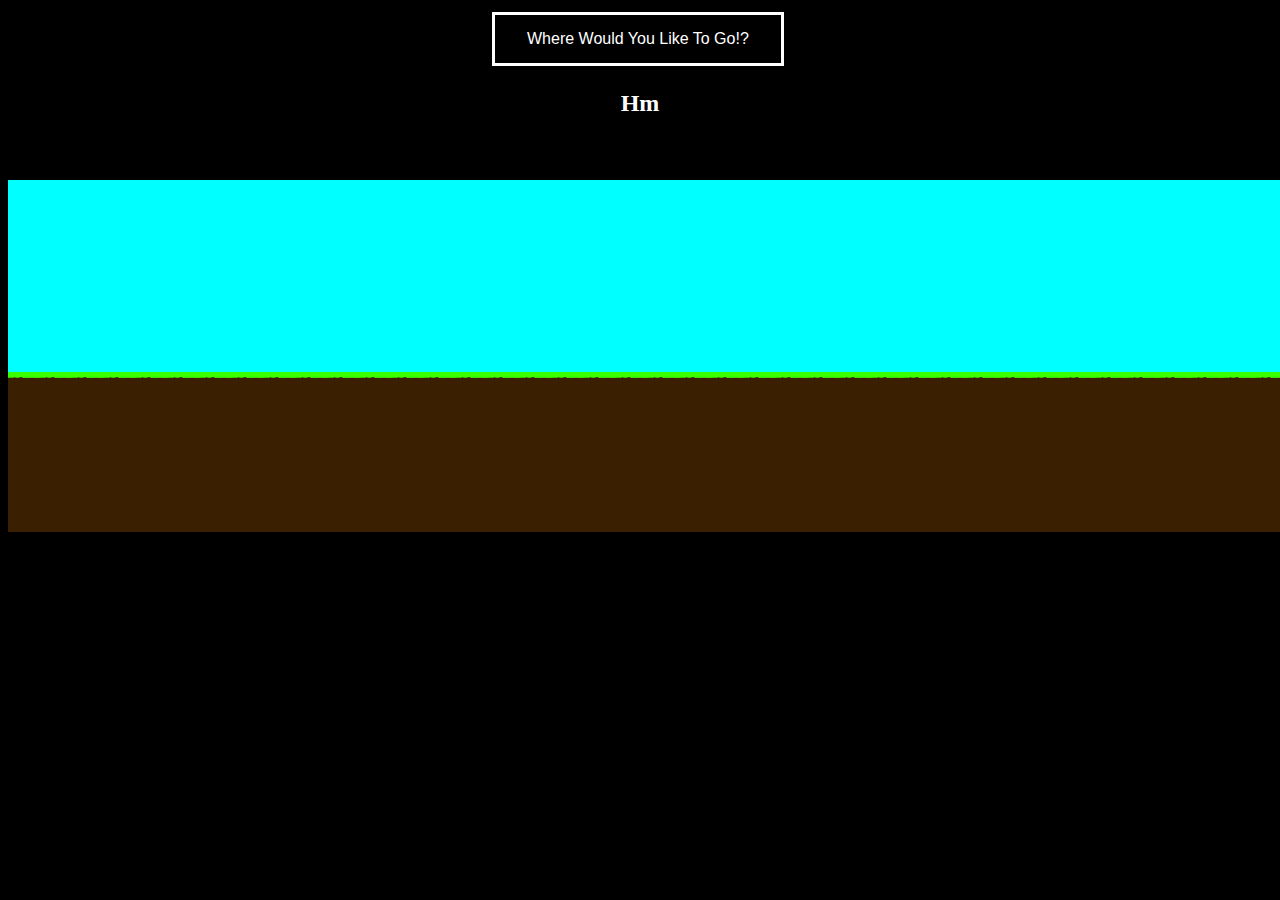
==== commit 504dd2da: "help" ====
--- a/BigGame.html
+++ b/BigGame.html
@@ -64,6 +64,88 @@
     <div class="grid-item-game"><button id="39" class="GridButtonGame"><img src="Air.png"></button></div>  
     <div class="grid-item-game"><button id="40" class="GridButtonGame"><img src="Air.png"></button></div>
     
+    <div class="grid-item-game"><button id="1" class="GridButtonGame"><img src="Air.png"></button></div>
+    <div class="grid-item-game"><button id="2" class="GridButtonGame"><img src="Air.png"></button></div>
+    <div class="grid-item-game"><button id="3" class="GridButtonGame"><img src="Air.png"></button></div>  
+    <div class="grid-item-game"><button id="4" class="GridButtonGame"><img src="Air.png"></button></div>
+    <div class="grid-item-game"><button id="5" class="GridButtonGame"><img src="Air.png"></button></div>
+    <div class="grid-item-game"><button id="6" class="GridButtonGame"><img src="Air.png"></button></div>  
+    <div class="grid-item-game"><button id="7" class="GridButtonGame"><img src="Air.png"></button></div>
+    <div class="grid-item-game"><button id="8" class="GridButtonGame"><img src="Air.png"></button></div>
+    <div class="grid-item-game"><button id="9" class="GridButtonGame"><img src="Air.png"></button></div>  
+    <div class="grid-item-game"><button id="10" class="GridButtonGame"><img src="Air.png"></button></div>
+    <div class="grid-item-game"><button id="11" class="GridButtonGame"><img src="Air.png"></button></div>
+    <div class="grid-item-game"><button id="12" class="GridButtonGame"><img src="Air.png"></button></div>
+    <div class="grid-item-game"><button id="13" class="GridButtonGame"><img src="Air.png"></button></div>  
+    <div class="grid-item-game"><button id="14" class="GridButtonGame"><img src="Air.png"></button></div>
+    <div class="grid-item-game"><button id="15" class="GridButtonGame"><img src="Air.png"></button></div>
+    <div class="grid-item-game"><button id="16" class="GridButtonGame"><img src="Air.png"></button></div>  
+    <div class="grid-item-game"><button id="17" class="GridButtonGame"><img src="Air.png"></button></div>
+    <div class="grid-item-game"><button id="18" class="GridButtonGame"><img src="Air.png"></button></div>
+    <div class="grid-item-game"><button id="19" class="GridButtonGame"><img src="Air.png"></button></div>  
+    <div class="grid-item-game"><button id="20" class="GridButtonGame"><img src="Air.png"></button></div>
+    <div class="grid-item-game"><button id="21" class="GridButtonGame"><img src="Air.png"></button></div>
+    <div class="grid-item-game"><button id="22" class="GridButtonGame"><img src="Air.png"></button></div>
+    <div class="grid-item-game"><button id="23" class="GridButtonGame"><img src="Air.png"></button></div>  
+    <div class="grid-item-game"><button id="24" class="GridButtonGame"><img src="Air.png"></button></div>
+    <div class="grid-item-game"><button id="25" class="GridButtonGame"><img src="Air.png"></button></div>
+    <div class="grid-item-game"><button id="26" class="GridButtonGame"><img src="Air.png"></button></div>  
+    <div class="grid-item-game"><button id="27" class="GridButtonGame"><img src="Air.png"></button></div>
+    <div class="grid-item-game"><button id="28" class="GridButtonGame"><img src="Air.png"></button></div>
+    <div class="grid-item-game"><button id="29" class="GridButtonGame"><img src="Air.png"></button></div>  
+    <div class="grid-item-game"><button id="30" class="GridButtonGame"><img src="Air.png"></button></div>
+    <div class="grid-item-game"><button id="31" class="GridButtonGame"><img src="Air.png"></button></div>
+    <div class="grid-item-game"><button id="32" class="GridButtonGame"><img src="Air.png"></button></div>
+    <div class="grid-item-game"><button id="33" class="GridButtonGame"><img src="Air.png"></button></div>  
+    <div class="grid-item-game"><button id="34" class="GridButtonGame"><img src="Air.png"></button></div>
+    <div class="grid-item-game"><button id="35" class="GridButtonGame"><img src="Air.png"></button></div>
+    <div class="grid-item-game"><button id="36" class="GridButtonGame"><img src="Air.png"></button></div>  
+    <div class="grid-item-game"><button id="37" class="GridButtonGame"><img src="Air.png"></button></div>
+    <div class="grid-item-game"><button id="38" class="GridButtonGame"><img src="Air.png"></button></div>
+    <div class="grid-item-game"><button id="39" class="GridButtonGame"><img src="Air.png"></button></div>  
+    <div class="grid-item-game"><button id="40" class="GridButtonGame"><img src="Air.png"></button></div>
+
+    <div class="grid-item-game"><button id="1" class="GridButtonGame"><img src="Air.png"></button></div>
+    <div class="grid-item-game"><button id="2" class="GridButtonGame"><img src="Air.png"></button></div>
+    <div class="grid-item-game"><button id="3" class="GridButtonGame"><img src="Air.png"></button></div>  
+    <div class="grid-item-game"><button id="4" class="GridButtonGame"><img src="Air.png"></button></div>
+    <div class="grid-item-game"><button id="5" class="GridButtonGame"><img src="Air.png"></button></div>
+    <div class="grid-item-game"><button id="6" class="GridButtonGame"><img src="Air.png"></button></div>  
+    <div class="grid-item-game"><button id="7" class="GridButtonGame"><img src="Air.png"></button></div>
+    <div class="grid-item-game"><button id="8" class="GridButtonGame"><img src="Air.png"></button></div>
+    <div class="grid-item-game"><button id="9" class="GridButtonGame"><img src="Air.png"></button></div>  
+    <div class="grid-item-game"><button id="10" class="GridButtonGame"><img src="Air.png"></button></div>
+    <div class="grid-item-game"><button id="11" class="GridButtonGame"><img src="Air.png"></button></div>
+    <div class="grid-item-game"><button id="12" class="GridButtonGame"><img src="Air.png"></button></div>
+    <div class="grid-item-game"><button id="13" class="GridButtonGame"><img src="Air.png"></button></div>  
+    <div class="grid-item-game"><button id="14" class="GridButtonGame"><img src="Air.png"></button></div>
+    <div class="grid-item-game"><button id="15" class="GridButtonGame"><img src="Air.png"></button></div>
+    <div class="grid-item-game"><button id="16" class="GridButtonGame"><img src="Air.png"></button></div>  
+    <div class="grid-item-game"><button id="17" class="GridButtonGame"><img src="Air.png"></button></div>
+    <div class="grid-item-game"><button id="18" class="GridButtonGame"><img src="Air.png"></button></div>
+    <div class="grid-item-game"><button id="19" class="GridButtonGame"><img src="Air.png"></button></div>  
+    <div class="grid-item-game"><button id="20" class="GridButtonGame"><img src="Air.png"></button></div>
+    <div class="grid-item-game"><button id="21" class="GridButtonGame"><img src="Air.png"></button></div>
+    <div class="grid-item-game"><button id="22" class="GridButtonGame"><img src="Air.png"></button></div>
+    <div class="grid-item-game"><button id="23" class="GridButtonGame"><img src="Air.png"></button></div>  
+    <div class="grid-item-game"><button id="24" class="GridButtonGame"><img src="Air.png"></button></div>
+    <div class="grid-item-game"><button id="25" class="GridButtonGame"><img src="Air.png"></button></div>
+    <div class="grid-item-game"><button id="26" class="GridButtonGame"><img src="Air.png"></button></div>  
+    <div class="grid-item-game"><button id="27" class="GridButtonGame"><img src="Air.png"></button></div>
+    <div class="grid-item-game"><button id="28" class="GridButtonGame"><img src="Air.png"></button></div>
+    <div class="grid-item-game"><button id="29" class="GridButtonGame"><img src="Air.png"></button></div>  
+    <div class="grid-item-game"><button id="30" class="GridButtonGame"><img src="Air.png"></button></div>
+    <div class="grid-item-game"><button id="31" class="GridButtonGame"><img src="Air.png"></button></div>
+    <div class="grid-item-game"><button id="32" class="GridButtonGame"><img src="Air.png"></button></div>
+    <div class="grid-item-game"><button id="33" class="GridButtonGame"><img src="Air.png"></button></div>  
+    <div class="grid-item-game"><button id="34" class="GridButtonGame"><img src="Air.png"></button></div>
+    <div class="grid-item-game"><button id="35" class="GridButtonGame"><img src="Air.png"></button></div>
+    <div class="grid-item-game"><button id="36" class="GridButtonGame"><img src="Air.png"></button></div>  
+    <div class="grid-item-game"><button id="37" class="GridButtonGame"><img src="Air.png"></button></div>
+    <div class="grid-item-game"><button id="38" class="GridButtonGame"><img src="Air.png"></button></div>
+    <div class="grid-item-game"><button id="39" class="GridButtonGame"><img src="Air.png"></button></div>  
+    <div class="grid-item-game"><button id="40" class="GridButtonGame"><img src="Air.png"></button></div>
+
     <div class="grid-item-game"><button id="1" class="GridButtonGame"><img src="Air.png"></button></div>
     <div class="grid-item-game"><button id="2" class="GridButtonGame"><img src="Air.png"></button></div>
     <div class="grid-item-game"><button id="3" class="GridButtonGame"><img src="Air.png"></button></div>  
@@ -211,7 +293,7 @@
     <div class="grid-item-game"><button id="22" class="GridButtonGame"><img src="Smol.png"></button></div>
     <div class="grid-item-game"><button id="23" class="GridButtonGame"><img src="Smol.png"></button></div>  
     <div class="grid-item-game"><button id="24" class="GridButtonGame"><img src="Smol.png"></button></div>
-    <div class="grid-item-game"><button id="25" class="GridButtonGame"><img src="ASmolir.png"></button></div>
+    <div class="grid-item-game"><button id="25" class="GridButtonGame"><img src="Smol.png"></button></div>
     <div class="grid-item-game"><button id="26" class="GridButtonGame"><img src="Smol.png"></button></div>  
     <div class="grid-item-game"><button id="27" class="GridButtonGame"><img src="Smol.png"></button></div>
     <div class="grid-item-game"><button id="28" class="GridButtonGame"><img src="Smol.png"></button></div>
@@ -269,6 +351,127 @@
     <div class="grid-item-game"><button id="39" class="GridButtonGame"><img src="Dirt.png"></button></div>  
     <div class="grid-item-game"><button id="40" class="GridButtonGame"><img src="Dirt.png"></button></div>
 
+    <div class="grid-item-game"><button id="1" class="GridButtonGame"><img src="Dirt.png"></button></div>
+    <div class="grid-item-game"><button id="2" class="GridButtonGame"><img src="Dirt.png"></button></div>
+    <div class="grid-item-game"><button id="3" class="GridButtonGame"><img src="Dirt.png"></button></div>  
+    <div class="grid-item-game"><button id="4" class="GridButtonGame"><img src="Dirt.png"></button></div>
+    <div class="grid-item-game"><button id="5" class="GridButtonGame"><img src="Dirt.png"></button></div>
+    <div class="grid-item-game"><button id="6" class="GridButtonGame"><img src="Dirt.png"></button></div>  
+    <div class="grid-item-game"><button id="7" class="GridButtonGame"><img src="Dirt.png"></button></div>
+    <div class="grid-item-game"><button id="8" class="GridButtonGame"><img src="Dirt.png"></button></div>
+    <div class="grid-item-game"><button id="9" class="GridButtonGame"><img src="Dirt.png"></button></div>  
+    <div class="grid-item-game"><button id="10" class="GridButtonGame"><img src="Dirt.png"></button></div>
+    <div class="grid-item-game"><button id="11" class="GridButtonGame"><img src="Dirt.png"></button></div>
+    <div class="grid-item-game"><button id="12" class="GridButtonGame"><img src="Dirt.png"></button></div>
+    <div class="grid-item-game"><button id="13" class="GridButtonGame"><img src="Dirt.png"></button></div>  
+    <div class="grid-item-game"><button id="14" class="GridButtonGame"><img src="Dirt.png"></button></div>
+    <div class="grid-item-game"><button id="15" class="GridButtonGame"><img src="Dirt.png"></button></div>
+    <div class="grid-item-game"><button id="16" class="GridButtonGame"><img src="Dirt.png"></button></div>  
+    <div class="grid-item-game"><button id="17" class="GridButtonGame"><img src="Dirt.png"></button></div>
+    <div class="grid-item-game"><button id="18" class="GridButtonGame"><img src="Dirt.png"></button></div>
+    <div class="grid-item-game"><button id="19" class="GridButtonGame"><img src="Dirt.png"></button></div>  
+    <div class="grid-item-game"><button id="20" class="GridButtonGame"><img src="Dirt.png"></button></div>
+    <div class="grid-item-game"><button id="21" class="GridButtonGame"><img src="Dirt.png"></button></div>
+    <div class="grid-item-game"><button id="22" class="GridButtonGame"><img src="Dirt.png"></button></div>
+    <div class="grid-item-game"><button id="23" class="GridButtonGame"><img src="Dirt.png"></button></div>  
+    <div class="grid-item-game"><button id="24" class="GridButtonGame"><img src="Dirt.png"></button></div>
+    <div class="grid-item-game"><button id="25" class="GridButtonGame"><img src="Dirt.png"></button></div>
+    <div class="grid-item-game"><button id="26" class="GridButtonGame"><img src="Dirt.png"></button></div>  
+    <div class="grid-item-game"><button id="27" class="GridButtonGame"><img src="Dirt.png"></button></div>
+    <div class="grid-item-game"><button id="28" class="GridButtonGame"><img src="Dirt.png"></button></div>
+    <div class="grid-item-game"><button id="29" class="GridButtonGame"><img src="Dirt.png"></button></div>  
+    <div class="grid-item-game"><button id="30" class="GridButtonGame"><img src="Dirt.png"></button></div>
+    <div class="grid-item-game"><button id="31" class="GridButtonGame"><img src="Dirt.png"></button></div>
+    <div class="grid-item-game"><button id="32" class="GridButtonGame"><img src="Dirt.png"></button></div>
+    <div class="grid-item-game"><button id="33" class="GridButtonGame"><img src="Dirt.png"></button></div>  
+    <div class="grid-item-game"><button id="34" class="GridButtonGame"><img src="Dirt.png"></button></div>
+    <div class="grid-item-game"><button id="35" class="GridButtonGame"><img src="Dirt.png"></button></div>
+    <div class="grid-item-game"><button id="36" class="GridButtonGame"><img src="Dirt.png"></button></div>  
+    <div class="grid-item-game"><button id="37" class="GridButtonGame"><img src="Dirt.png"></button></div>
+    <div class="grid-item-game"><button id="38" class="GridButtonGame"><img src="Dirt.png"></button></div>
+    <div class="grid-item-game"><button id="39" class="GridButtonGame"><img src="Dirt.png"></button></div>  
+    <div class="grid-item-game"><button id="40" class="GridButtonGame"><img src="Dirt.png"></button></div>
+        <div class="grid-item-game"><button id="1" class="GridButtonGame"><img src="Dirt.png"></button></div>
+    <div class="grid-item-game"><button id="2" class="GridButtonGame"><img src="Dirt.png"></button></div>
+    <div class="grid-item-game"><button id="3" class="GridButtonGame"><img src="Dirt.png"></button></div>  
+    <div class="grid-item-game"><button id="4" class="GridButtonGame"><img src="Dirt.png"></button></div>
+    <div class="grid-item-game"><button id="5" class="GridButtonGame"><img src="Dirt.png"></button></div>
+    <div class="grid-item-game"><button id="6" class="GridButtonGame"><img src="Dirt.png"></button></div>  
+    <div class="grid-item-game"><button id="7" class="GridButtonGame"><img src="Dirt.png"></button></div>
+    <div class="grid-item-game"><button id="8" class="GridButtonGame"><img src="Dirt.png"></button></div>
+    <div class="grid-item-game"><button id="9" class="GridButtonGame"><img src="Dirt.png"></button></div>  
+    <div class="grid-item-game"><button id="10" class="GridButtonGame"><img src="Dirt.png"></button></div>
+    <div class="grid-item-game"><button id="11" class="GridButtonGame"><img src="Dirt.png"></button></div>
+    <div class="grid-item-game"><button id="12" class="GridButtonGame"><img src="Dirt.png"></button></div>
+    <div class="grid-item-game"><button id="13" class="GridButtonGame"><img src="Dirt.png"></button></div>  
+    <div class="grid-item-game"><button id="14" class="GridButtonGame"><img src="Dirt.png"></button></div>
+    <div class="grid-item-game"><button id="15" class="GridButtonGame"><img src="Dirt.png"></button></div>
+    <div class="grid-item-game"><button id="16" class="GridButtonGame"><img src="Dirt.png"></button></div>  
+    <div class="grid-item-game"><button id="17" class="GridButtonGame"><img src="Dirt.png"></button></div>
+    <div class="grid-item-game"><button id="18" class="GridButtonGame"><img src="Dirt.png"></button></div>
+    <div class="grid-item-game"><button id="19" class="GridButtonGame"><img src="Dirt.png"></button></div>  
+    <div class="grid-item-game"><button id="20" class="GridButtonGame"><img src="Dirt.png"></button></div>
+    <div class="grid-item-game"><button id="21" class="GridButtonGame"><img src="Dirt.png"></button></div>
+    <div class="grid-item-game"><button id="22" class="GridButtonGame"><img src="Dirt.png"></button></div>
+    <div class="grid-item-game"><button id="23" class="GridButtonGame"><img src="Dirt.png"></button></div>  
+    <div class="grid-item-game"><button id="24" class="GridButtonGame"><img src="Dirt.png"></button></div>
+    <div class="grid-item-game"><button id="25" class="GridButtonGame"><img src="Dirt.png"></button></div>
+    <div class="grid-item-game"><button id="26" class="GridButtonGame"><img src="Dirt.png"></button></div>  
+    <div class="grid-item-game"><button id="27" class="GridButtonGame"><img src="Dirt.png"></button></div>
+    <div class="grid-item-game"><button id="28" class="GridButtonGame"><img src="Dirt.png"></button></div>
+    <div class="grid-item-game"><button id="29" class="GridButtonGame"><img src="Dirt.png"></button></div>  
+    <div class="grid-item-game"><button id="30" class="GridButtonGame"><img src="Dirt.png"></button></div>
+    <div class="grid-item-game"><button id="31" class="GridButtonGame"><img src="Dirt.png"></button></div>
+    <div class="grid-item-game"><button id="32" class="GridButtonGame"><img src="Dirt.png"></button></div>
+    <div class="grid-item-game"><button id="33" class="GridButtonGame"><img src="Dirt.png"></button></div>  
+    <div class="grid-item-game"><button id="34" class="GridButtonGame"><img src="Dirt.png"></button></div>
+    <div class="grid-item-game"><button id="35" class="GridButtonGame"><img src="Dirt.png"></button></div>
+    <div class="grid-item-game"><button id="36" class="GridButtonGame"><img src="Dirt.png"></button></div>  
+    <div class="grid-item-game"><button id="37" class="GridButtonGame"><img src="Dirt.png"></button></div>
+    <div class="grid-item-game"><button id="38" class="GridButtonGame"><img src="Dirt.png"></button></div>
+    <div class="grid-item-game"><button id="39" class="GridButtonGame"><img src="Dirt.png"></button></div>  
+    <div class="grid-item-game"><button id="40" class="GridButtonGame"><img src="Dirt.png"></button></div>
+
+    <div class="grid-item-game"><button id="1" class="GridButtonGame"><img src="Dirt.png"></button></div>
+    <div class="grid-item-game"><button id="2" class="GridButtonGame"><img src="Dirt.png"></button></div>
+    <div class="grid-item-game"><button id="3" class="GridButtonGame"><img src="Dirt.png"></button></div>  
+    <div class="grid-item-game"><button id="4" class="GridButtonGame"><img src="Dirt.png"></button></div>
+    <div class="grid-item-game"><button id="5" class="GridButtonGame"><img src="Dirt.png"></button></div>
+    <div class="grid-item-game"><button id="6" class="GridButtonGame"><img src="Dirt.png"></button></div>  
+    <div class="grid-item-game"><button id="7" class="GridButtonGame"><img src="Dirt.png"></button></div>
+    <div class="grid-item-game"><button id="8" class="GridButtonGame"><img src="Dirt.png"></button></div>
+    <div class="grid-item-game"><button id="9" class="GridButtonGame"><img src="Dirt.png"></button></div>  
+    <div class="grid-item-game"><button id="10" class="GridButtonGame"><img src="Dirt.png"></button></div>
+    <div class="grid-item-game"><button id="11" class="GridButtonGame"><img src="Dirt.png"></button></div>
+    <div class="grid-item-game"><button id="12" class="GridButtonGame"><img src="Dirt.png"></button></div>
+    <div class="grid-item-game"><button id="13" class="GridButtonGame"><img src="Dirt.png"></button></div>  
+    <div class="grid-item-game"><button id="14" class="GridButtonGame"><img src="Dirt.png"></button></div>
+    <div class="grid-item-game"><button id="15" class="GridButtonGame"><img src="Dirt.png"></button></div>
+    <div class="grid-item-game"><button id="16" class="GridButtonGame"><img src="Dirt.png"></button></div>  
+    <div class="grid-item-game"><button id="17" class="GridButtonGame"><img src="Dirt.png"></button></div>
+    <div class="grid-item-game"><button id="18" class="GridButtonGame"><img src="Dirt.png"></button></div>
+    <div class="grid-item-game"><button id="19" class="GridButtonGame"><img src="Dirt.png"></button></div>  
+    <div class="grid-item-game"><button id="20" class="GridButtonGame"><img src="Dirt.png"></button></div>
+    <div class="grid-item-game"><button id="21" class="GridButtonGame"><img src="Dirt.png"></button></div>
+    <div class="grid-item-game"><button id="22" class="GridButtonGame"><img src="Dirt.png"></button></div>
+    <div class="grid-item-game"><button id="23" class="GridButtonGame"><img src="Dirt.png"></button></div>  
+    <div class="grid-item-game"><button id="24" class="GridButtonGame"><img src="Dirt.png"></button></div>
+    <div class="grid-item-game"><button id="25" class="GridButtonGame"><img src="Dirt.png"></button></div>
+    <div class="grid-item-game"><button id="26" class="GridButtonGame"><img src="Dirt.png"></button></div>  
+    <div class="grid-item-game"><button id="27" class="GridButtonGame"><img src="Dirt.png"></button></div>
+    <div class="grid-item-game"><button id="28" class="GridButtonGame"><img src="Dirt.png"></button></div>
+    <div class="grid-item-game"><button id="29" class="GridButtonGame"><img src="Dirt.png"></button></div>  
+    <div class="grid-item-game"><button id="30" class="GridButtonGame"><img src="Dirt.png"></button></div>
+    <div class="grid-item-game"><button id="31" class="GridButtonGame"><img src="Dirt.png"></button></div>
+    <div class="grid-item-game"><button id="32" class="GridButtonGame"><img src="Dirt.png"></button></div>
+    <div class="grid-item-game"><button id="33" class="GridButtonGame"><img src="Dirt.png"></button></div>  
+    <div class="grid-item-game"><button id="34" class="GridButtonGame"><img src="Dirt.png"></button></div>
+    <div class="grid-item-game"><button id="35" class="GridButtonGame"><img src="Dirt.png"></button></div>
+    <div class="grid-item-game"><button id="36" class="GridButtonGame"><img src="Dirt.png"></button></div>  
+    <div class="grid-item-game"><button id="37" class="GridButtonGame"><img src="Dirt.png"></button></div>
+    <div class="grid-item-game"><button id="38" class="GridButtonGame"><img src="Dirt.png"></button></div>
+    <div class="grid-item-game"><button id="39" class="GridButtonGame"><img src="Dirt.png"></button></div>  
+    <div class="grid-item-game"><button id="40" class="GridButtonGame"><img src="Dirt.png"></button></div>
   </div>
 
   <script src="BigGame.js"></script>
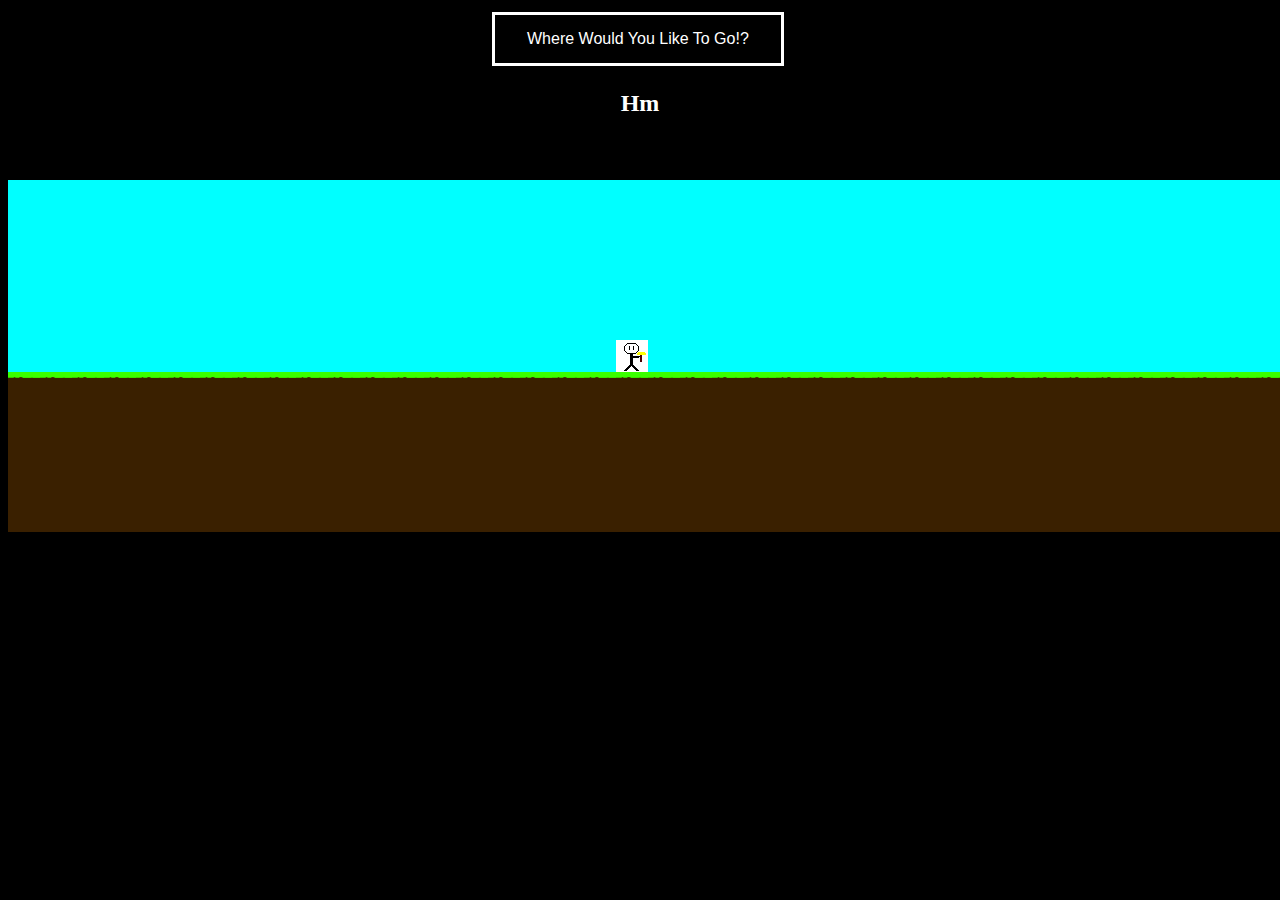
==== commit ec587521: "s" ====
--- a/BigGame.html
+++ b/BigGame.html
@@ -247,7 +247,7 @@
     <div class="grid-item-game"><button id="17" class="GridButtonGame"><img src="Air.png"></button></div>
     <div class="grid-item-game"><button id="18" class="GridButtonGame"><img src="Air.png"></button></div>
     <div class="grid-item-game"><button id="19" class="GridButtonGame"><img src="Air.png"></button></div>  
-    <div class="grid-item-game"><button id="20" class="GridButtonGame"><img src="Air.png"></button></div>
+    <div class="grid-item-game"><button id="20" class="GridButtonGame"><img src="Guy.png"></button></div>
     <div class="grid-item-game"><button id="21" class="GridButtonGame"><img src="Air.png"></button></div>
     <div class="grid-item-game"><button id="22" class="GridButtonGame"><img src="Air.png"></button></div>
     <div class="grid-item-game"><button id="23" class="GridButtonGame"><img src="Air.png"></button></div>  
